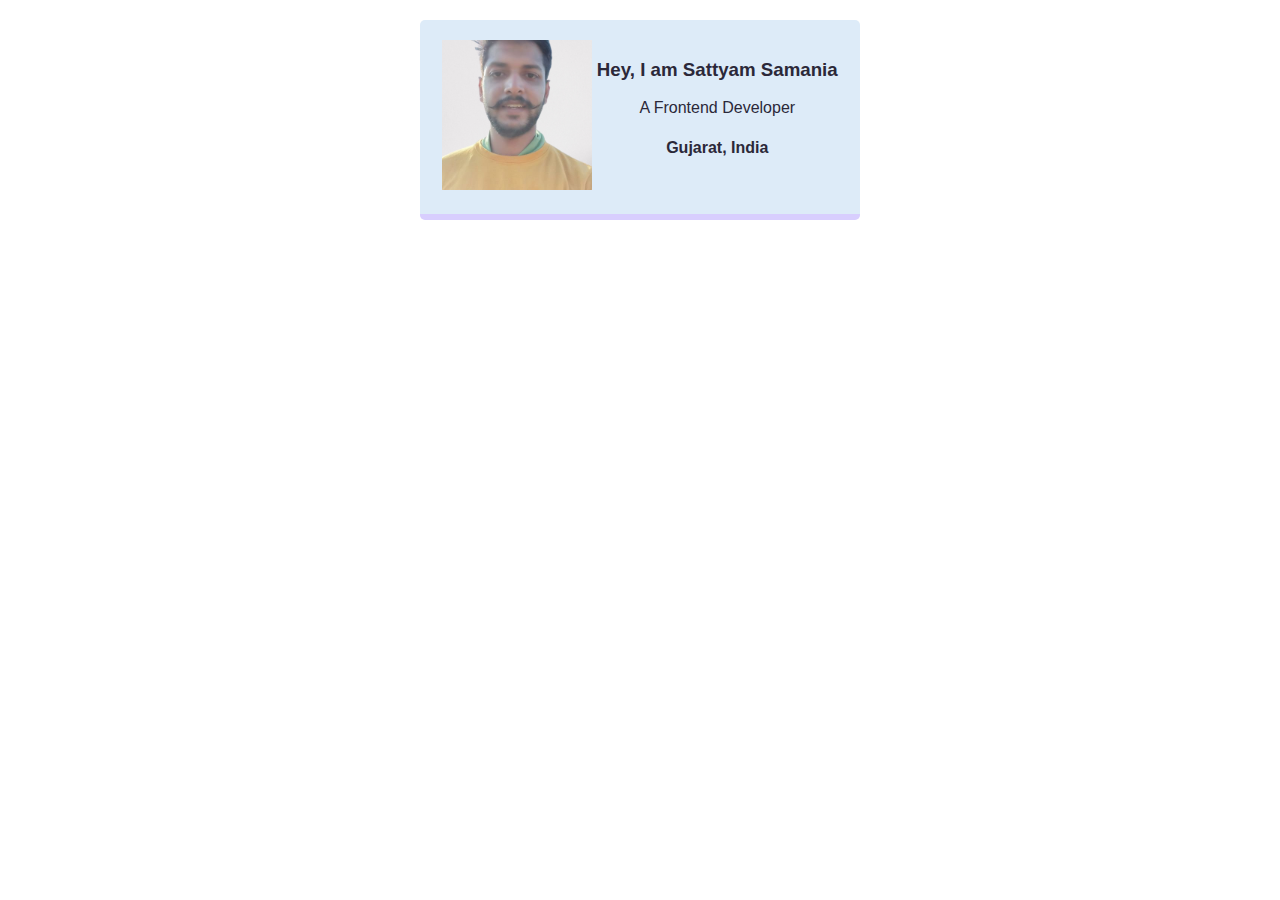
==== index.html @ 6258cc1d "Add files via upload" ====
<!DOCTYPE html>
<html>

<head>
  <meta charset="utf-8">
  <meta name="viewport" content="width=device-width">
  <title>replit</title>
  <link href="style.css" rel="stylesheet" type="text/css" />
</head>

<body>
  <div class="card">
    <div>
      <img src="Sattyam_Image_-removebg-preview (1).png" alt="Sattyam-Image" class="avatar">
    </div>
    <div>
      <h3>Hey, I am Sattyam Samania</h3>
      <p>A Frontend Developer</p>
      <h4>Gujarat, India</h4>
    </div>
  </div>
</body>

</html>
---- style.css ----
/* html {
  height: 100%;
  width: 100%;
} */
body{
  margin: 20px;
      font-family: Verdana, Geneva, Tahoma, sans-serif;

}

.avatar{
  width: 150px;
}

.card{
  width: 400px;
  margin: 0 auto;
  display: flex;
  padding: 20px;
  justify-content: space-around;
  background: #ddebf8;
    color: #2b2839;
  border-bottom: 6px solid #d8cefe;
  border-radius: 5px; 
}

.border-blue{
  border: 1px dotted blue;
  
  
}

p, h4,h3{
  text-align: center;
}
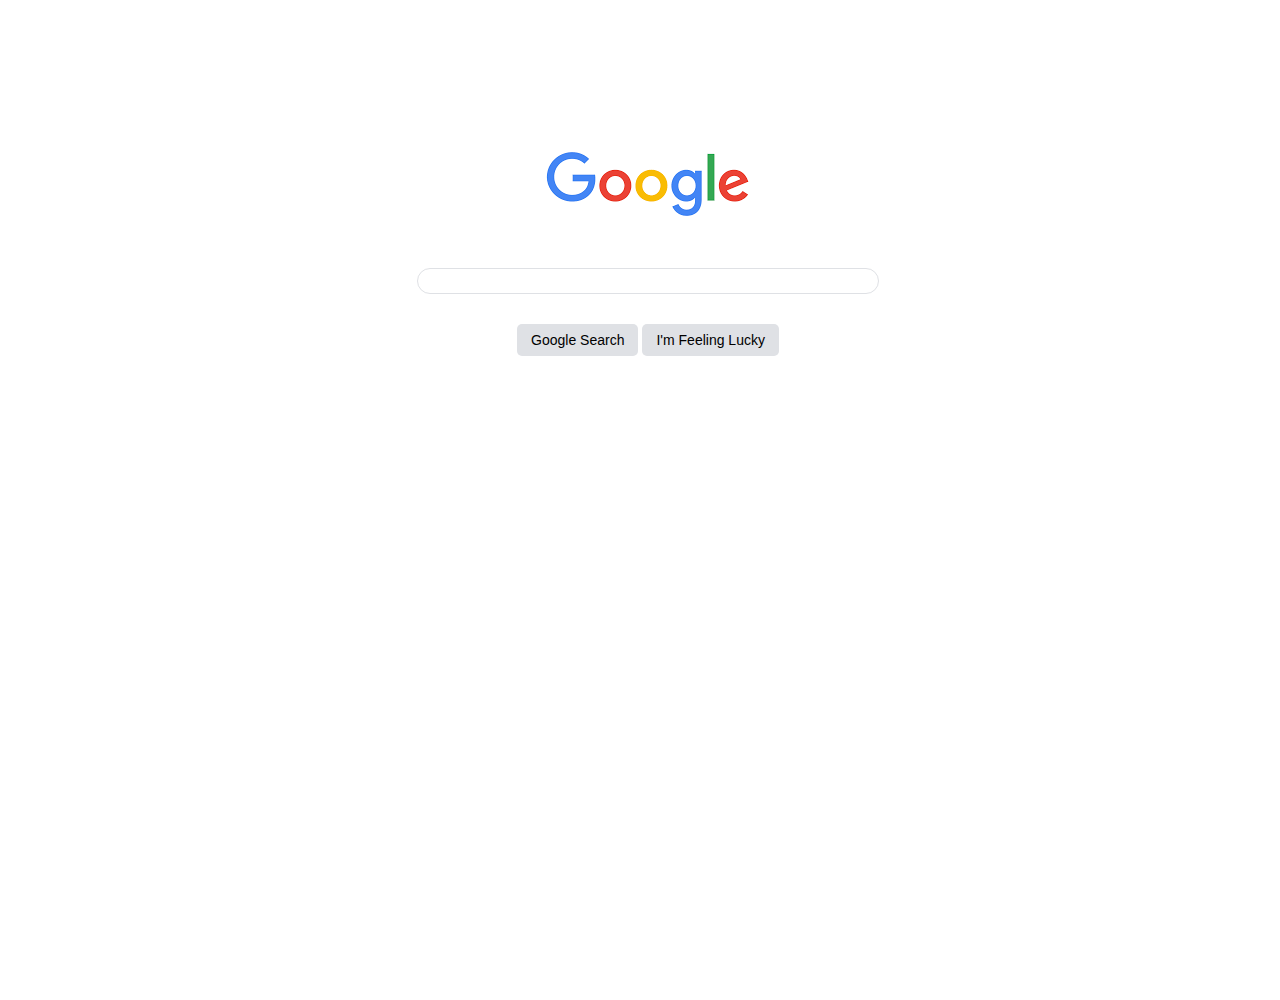
==== commit ee0892ec: "Add files via upload" ====
--- a/index.html
+++ b/index.html
@@ -9,15 +9,12 @@
 </head>
 
 <body>
-  <div class="card">
-    <div>
-      <img src="Sattyam_Image_-removebg-preview (1).png" alt="Sattyam-Image" class="avatar">
-    </div>
-    <div>
-      <h3>Hey, I am Sattyam Samania</h3>
-      <p>A Frontend Developer</p>
-      <h4>Gujarat, India</h4>
-    </div>
+  <div class="main">
+    <img src="download.png" class="logo-img">
+    <input type="text" class="search-input">
+
+    <button class="btn">Google Search</button>
+    <button class="btn">I'm Feeling Lucky</button>
   </div>
 </body>
 
--- a/style.css
+++ b/style.css
@@ -1,35 +1,34 @@
-/* html {
+html, body {
   height: 100%;
   width: 100%;
-} */
-body{
-  margin: 20px;
-      font-family: Verdana, Geneva, Tahoma, sans-serif;
-
+}
+.main{
+  margin-top: 100px;
+  text-align: center;
 }
 
-.avatar{
-  width: 150px;
+.logo-img{
+  width: 300px;
+  display: block;
+  margin-bottom: 20px;
+  margin: 0 auto;
 }
 
-.card{
+.search-input{
   width: 400px;
+  display: block;
   margin: 0 auto;
-  display: flex;
-  padding: 20px;
-  justify-content: space-around;
-  background: #ddebf8;
-    color: #2b2839;
-  border-bottom: 6px solid #d8cefe;
-  border-radius: 5px; 
+  line-height: 24px;
+padding: 0 30px 0 30px;  
+  border-radius: 24px;
+  border: 1px solid #dfe1e5;
 }
-
-.border-blue{
-  border: 1px dotted blue;
-  
-  
-}
-
-p, h4,h3{
-  text-align: center;
+.btn{
+  margin: 0 auto;
+  margin-top: 30px;
+  background: #dfe1e5;
+  border: none;
+  padding: 8px 14px 8px 14px;
+  border-radius: 5px;
+  font-size: 14px;
 }